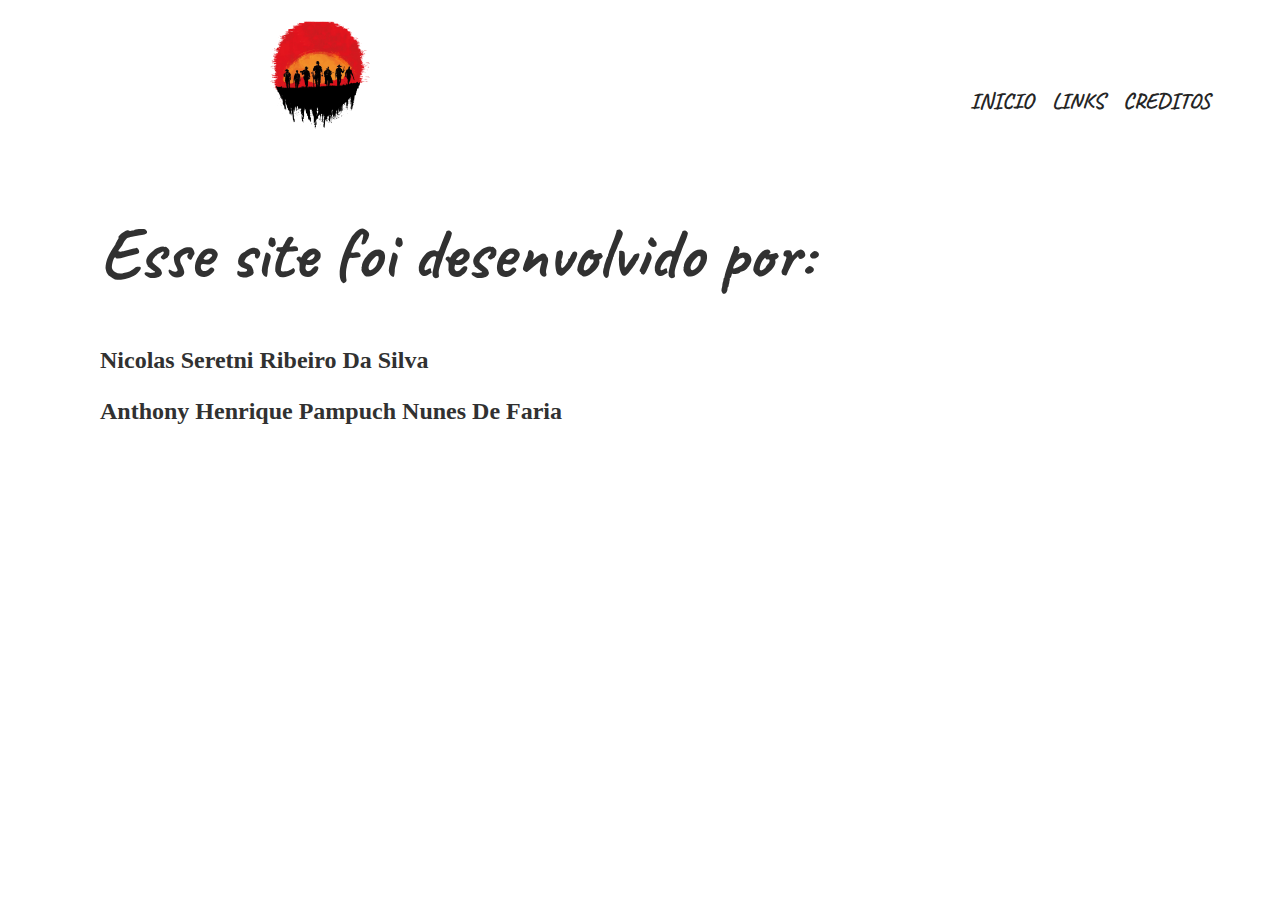
==== credito.html @ 84de0f77 "Add files via upload" ====
<!DOCTYPE html>
<html lang="pt-br">
<head>
    <meta charset="UTF-8">
    <meta name="viewport" content="width=device-width, initial-scale=1.0">
    <title>Creditos</title>
    <link rel="stylesheet" href="reset.css">
    <link rel="stylesheet" href="style.css">
</head>
<body>
    <header>
        <div class="caixa">
            <h1><img src="red_dead_redemption_PNG24.png" alt=""></h1>

            <nav>
                <ul>
                    <li><a href="index.html">Inicio</a> </li>
                    <li><a href="links.html">links</a></li>
                    <li><a href="credito.html">creditos</a></li>
                </ul>
            </nav>
        </div>
    </header>
    <main>
        <div class=" creditos ">
        <section class="principal">
      <h1> Esse site foi desenvolvido por:</h1>
    </section>
      <p><strong>Nicolas Seretni Ribeiro Da Silva</strong></p>
      <p><strong>Anthony Henrique Pampuch Nunes De Faria </strong></p>
    
</body>
</html>
---- style.css ----
header h1 img { 
    width: 100px;
}

header {
    background-color: rgba(255, 255, 255, 0);
    
}

nav li {
display: inline;
margin: 0 0 0 15px;
}

nav a {
    text-transform: uppercase;
    color: rgb(37, 37, 37);
    font-weight: bold;
    font-size: 22px;
    text-decoration: none;
}

.caixa {
    position: relative;
    width: 940px;
    margin: 0 auto;
    
}

nav {
    position: absolute;
    top: 50px;
    right: 0px;
}


nav a:hover, .servicos{
    color:rgb(46, 46, 46);
    text-decoration: underline;
}


footer {
    background-color: rgba(31, 28, 31, 0);
    text-align: center;
    padding: 20px 0;
    position: absolute;
    right: 100px;
}

footer img{
    width: 60px;
}

.copyright {

    color: rgba(7, 7, 7, 0.658);
    font-size: 20px;
    margin: 10px 0 0;
}

main {
    width: 940px;
    margin: 0 auto;
}

/* css da página principal */

#banner {
    width: 100%
}

.principal, .mapa, .video, .creditos {
    text-align: left;
    font-size: 1.5em;
    margin:0 0 1em;
    clear: left;
    -webkit-text-fill-color: rgb(49, 49, 49);
}

body {
    background-image: url(Arthur_journal.png);
    background-repeat: no-repeat;
    background-size: cover;
    margin-top: auto;
    
}

.geral{
    font-size: 1.5em;
    -webkit-text-fill-color: rgb(36, 36, 36);
    
}
img footer { 
    image-resolution: 20px;
}

@font-face {
    font-family: 'abacaxi';
    src: url(../../Fontes/Caveat-VariableFont_wght.ttf);
}
h1{
   font-family: 'abacaxi';
}
h2{
    font-family: 'abacaxi';
}
h3{
    font-family: 'abacaxi';
}
li{
    font-family: 'abacaxi';
}
div{
    position: absolute;
    left: 100px;
}
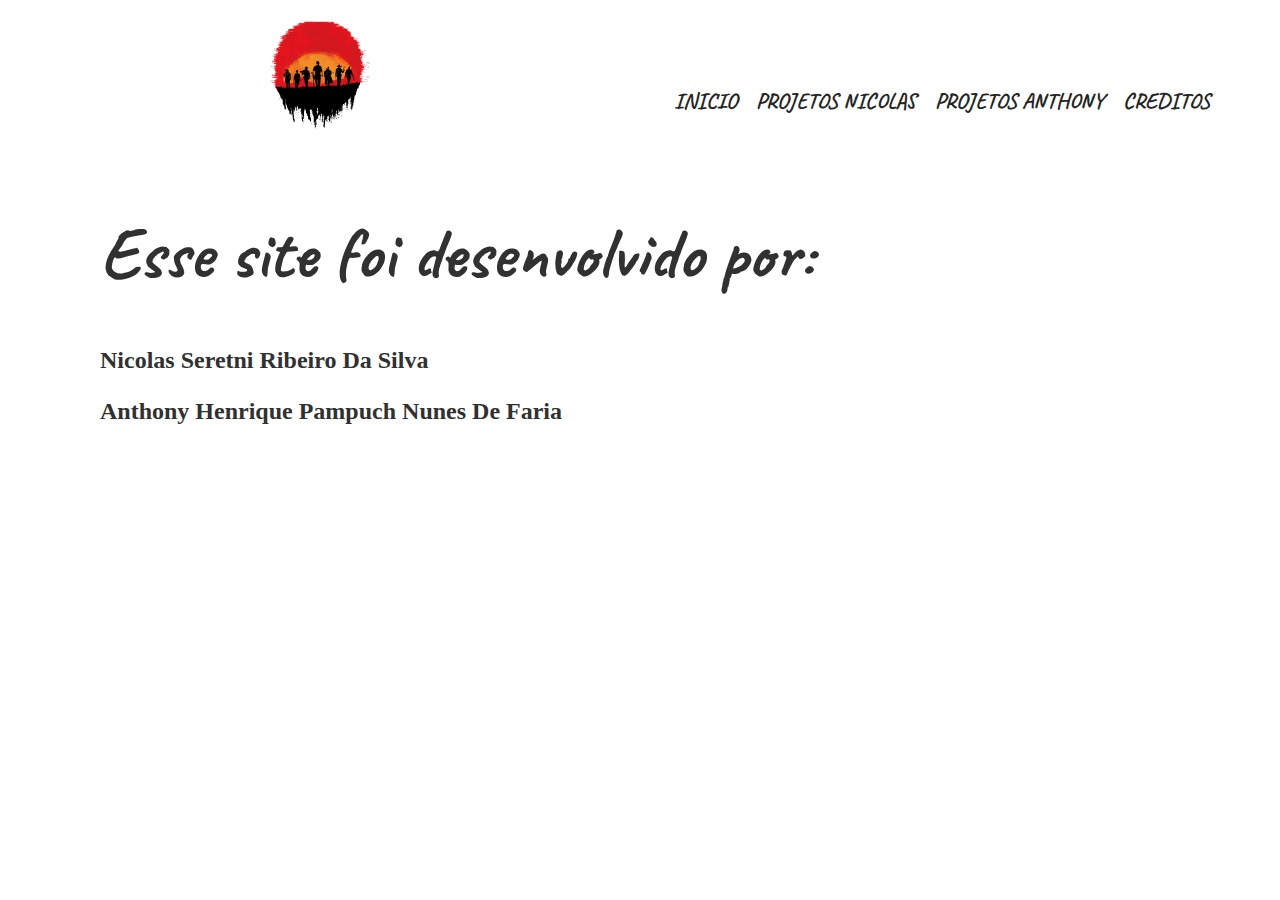
==== commit cc10620b: "Update credito.html" ====
--- a/credito.html
+++ b/credito.html
@@ -15,7 +15,8 @@
             <nav>
                 <ul>
                     <li><a href="index.html">Inicio</a> </li>
-                    <li><a href="links.html">links</a></li>
+                    <li><a href="links.html">Projetos Nicolas</a></li>
+                    <li><a href="links2.html">Projetos Anthony</a></li>
                     <li><a href="credito.html">creditos</a></li>
                 </ul>
             </nav>
@@ -30,4 +31,4 @@
       <p><strong>Anthony Henrique Pampuch Nunes De Faria </strong></p>
     
 </body>
-</html>+</html>
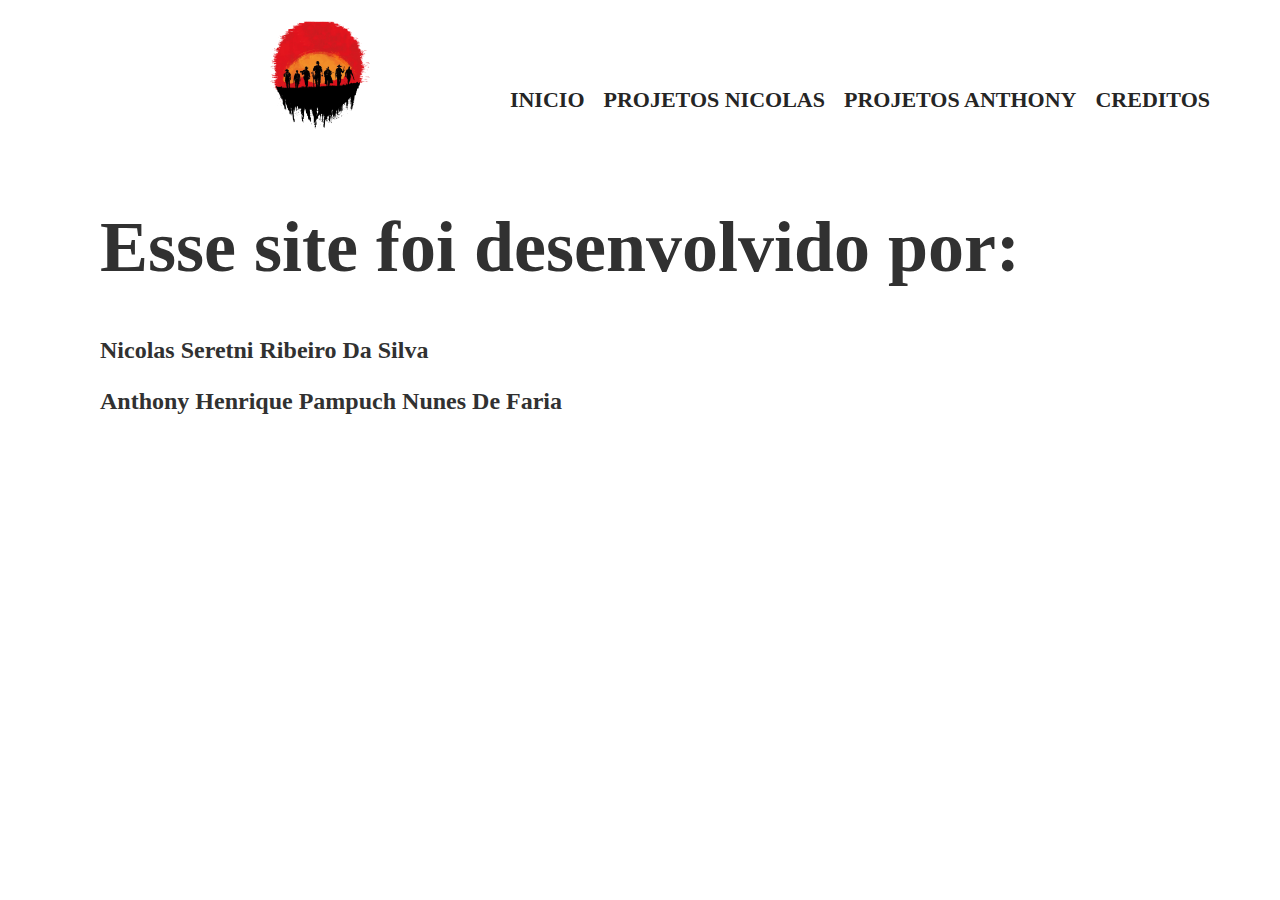
==== commit e79baf67: "Add files via upload" ====
--- a/credito.html
+++ b/credito.html
@@ -31,4 +31,4 @@
       <p><strong>Anthony Henrique Pampuch Nunes De Faria </strong></p>
     
 </body>
-</html>
+</html>--- a/style.css
+++ b/style.css
@@ -97,7 +97,7 @@
 
 @font-face {
     font-family: 'abacaxi';
-    src: url(../../Fontes/Caveat-VariableFont_wght.ttf);
+    src: url(../portifoli0-main/Fontes/Caveat-VariableFont_wght.ttf);
 }
 h1{
    font-family: 'abacaxi';
